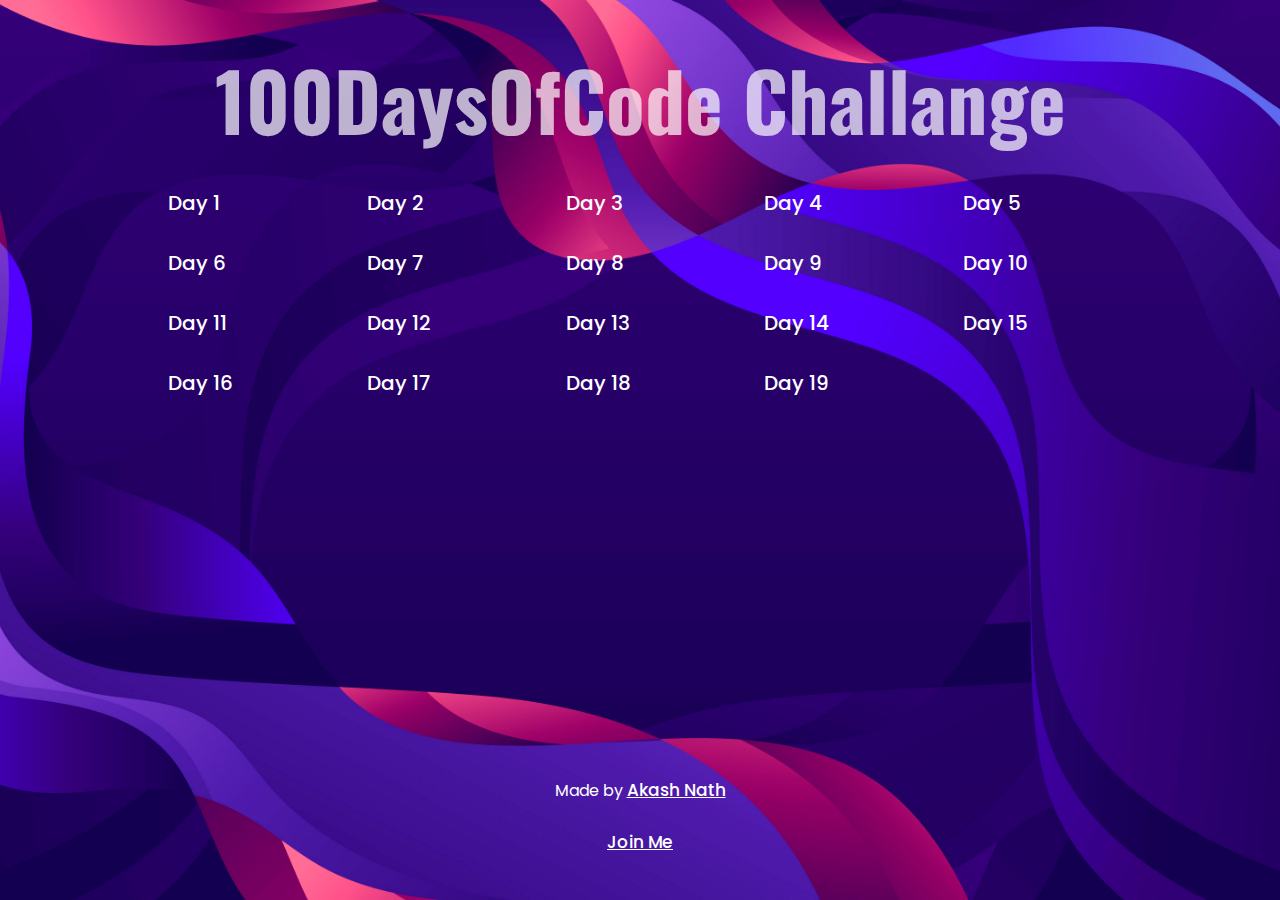
==== index.html @ c0c02691 "Added Day19" ====
<!DOCTYPE html>
<html lang="en">

<head>
    <meta charset="UTF-8">
    <meta name="viewport" content="width=device-width, initial-scale=1.0">
    <link rel="preconnect" href="https://fonts.googleapis.com">
    <link rel="preconnect" href="https://fonts.gstatic.com" crossorigin>
    <link href="https://fonts.googleapis.com/css2?family=Poppins&display=swap" rel="stylesheet">
    <meta property="og:title" content="#100DaysOfCode" />
    <meta property="og:description" content="By Akash" />
    <meta property="og:type" content="website" />
    <meta property="og:url" content="https://100daysofcode2023.netlify.app/" />
    <meta property="og:image"
        content="https://repository-images.githubusercontent.com/344494700/f3cb0880-895f-11eb-8e3e-1eb4456d34df">
    <title>100DaysOfCode Challage - Akash Nath</title>
    <!-- <link rel="website icon" type="image/png" href="./favicon.png"> -->
    <link rel="icon" type="image/x-icon" href="./favicon.png">
    <link rel="preconnect" href="https://fonts.googleapis.com">
    <link rel="preconnect" href="https://fonts.gstatic.com" crossorigin>
    <link href="https://fonts.googleapis.com/css2?family=Oswald:wght@700&display=swap" rel="stylesheet">

    <style>
        * {
            margin: 0;
            padding: 0;
            box-sizing: border-box;
            font-family: 'Poppins', sans-serif;
        }

        body {
            background: url('bg.jpg') no-repeat center center fixed;
            background-size: cover;
        }

        .container {
            width: 80%;
            margin: auto;
            padding: 20px;
        }

        ul {
            /* list-style: none;  */
            display: grid;
            /* display: grid; */
            grid-template-columns: repeat(5, 1fr);
            gap: 10px;
            overflow-y: scroll;
        }

        ul li {
            margin: 10px 0;
            color: #fff;
            list-style: none;
            width: 100%;
        }

        ul li a {
            text-decoration: none;
            color: #fff;
            font-size: 20px;
            font-weight: 500;
            padding: 10px 20px;
            border-radius: 5px;
            /* background-color: #fff; */
            transition: all 0.3s ease;
        }

        footer {
            width: 100%;
            text-align: center;
            position: absolute;
            bottom: 0;
            padding: 5vh 0;
            color: #fff;
            overflow: hidden;
        }

        footer a {
            /* text-decoration: none; */
            color: #fff;
            font-size: 17px;
            font-weight: 500;
            border-radius: 5px;
            /* background-color: #fff; */
            transition: all 0.3s ease;
        }

        ul li a:hover {
            text-decoration: underline;
            color: #fff;
        }

        #heading {
            font-family: 'Oswald', sans-serif;
            font-size: 80px;
            /* font-weight: 700; */
            color: #fff;
            margin: 20px 0;
            opacity: 0.7;
            /* text-decoration: underline; */
        }

        @media screen and (max-width: 500px) {
            #heading {
                font-size: 40px;
            }

            ul {
                /* list-style: none;  */
                display: grid;
                /* display: grid; */
                grid-template-columns: repeat(3, 1fr);
                gap: 10px;
                overflow-y: scroll;
            }

            ul li a {
                font-size: 12px;
                width: 100%;
            }
        }
    </style>
</head>

<body>
    <div class="container">
        <center>
            <h1 id="heading">100DaysOfCode Challange</h1>
        </center>
        <ul>
            <li><a href="https://tomato-deedee-24.tiiny.site/">Day 1</a></li>
            <li><a href="https://github.com/Akash-nath29/100daysOfCode/tree/main/day2/siteOne">Day 2</a></li>
            <li><a href="https://github.com/Akash-nath29/100daysOfCode/tree/main/day3/siteOne">Day 3</a></li>
            <li><a href="https://noteswallah.is-a.dev">Day 4</a></li>
            <li><a href="https://github.com/Akash-nath29/NotesWallah">Day 5</a></li>
            <li><a href="https://hilariousdadjokes.netlify.app/">Day 6</a></li>
            <li><a href="https://github.com/Akash-nath29/100daysOfCode/tree/main/day7">Day 7</a></li>
            <li><a href="https://github.com/Akash-nath29/NotesWallah/commit/98d82ca14dfdbb120c28c61c221d0a6b8cc1b8f9">Day 8</a></li>
            <li><a href="https://github.com/Akash-nath29/100daysOfCode/tree/main/day9">Day 9</a></li>
            <li><a href="https://github.com/Akash-nath29/InkLink">Day 10</a></li>
            <li><a href="https://github.com/Akash-nath29/InkLink/commit/adbefe93f009ad1597d43cc28d825c14a6efdb39">Day 11</a></li>
            <li><a href="https://github.com/Akash-nath29/InkLink/commit/d5046483ff2d8519cf48d7c519c2705d6ffa62f0">Day 12</a></li>
            <li><a href="https://github.com/Akash-nath29/InkLink/commit/0af171e5d49bf42e6327a84f4b258b5b84000386">Day 13</a></li>
            <li><a href="https://github.com/Akash-nath29/InkLink/commit/783a4e9e60231c85d78651d0567542b82dfc90e7">Day 14</a></li>
            <li><a href="https://github.com/Akash-nath29/InkLink/commit/a98984b7c8ed351a710ab723e8ba2e9442eefbe8">Day 15</a></li>
            <li><a href="https://github.com/Akash-nath29/HummingBard">Day 16</a></li>
            <li><a href="https://github.com/Akash-nath29/HummingBard">Day 17</a></li>
            <li><a href="https://github.com/Akash-nath29/LibraryManagementSystem">Day 18</a></li>
            <li><a href="https://github.com/Akash-nath29/pyWrap">Day 19</a></li>
        </ul>
    </div>
    <footer>
        Made by <a href="https://akashnath.netlify.app">Akash Nath <br> <br> <a
                href="https://github.com/Akash-nath29/100daysOfCode">Join Me</a></a>
    </footer>
</body>

</html>
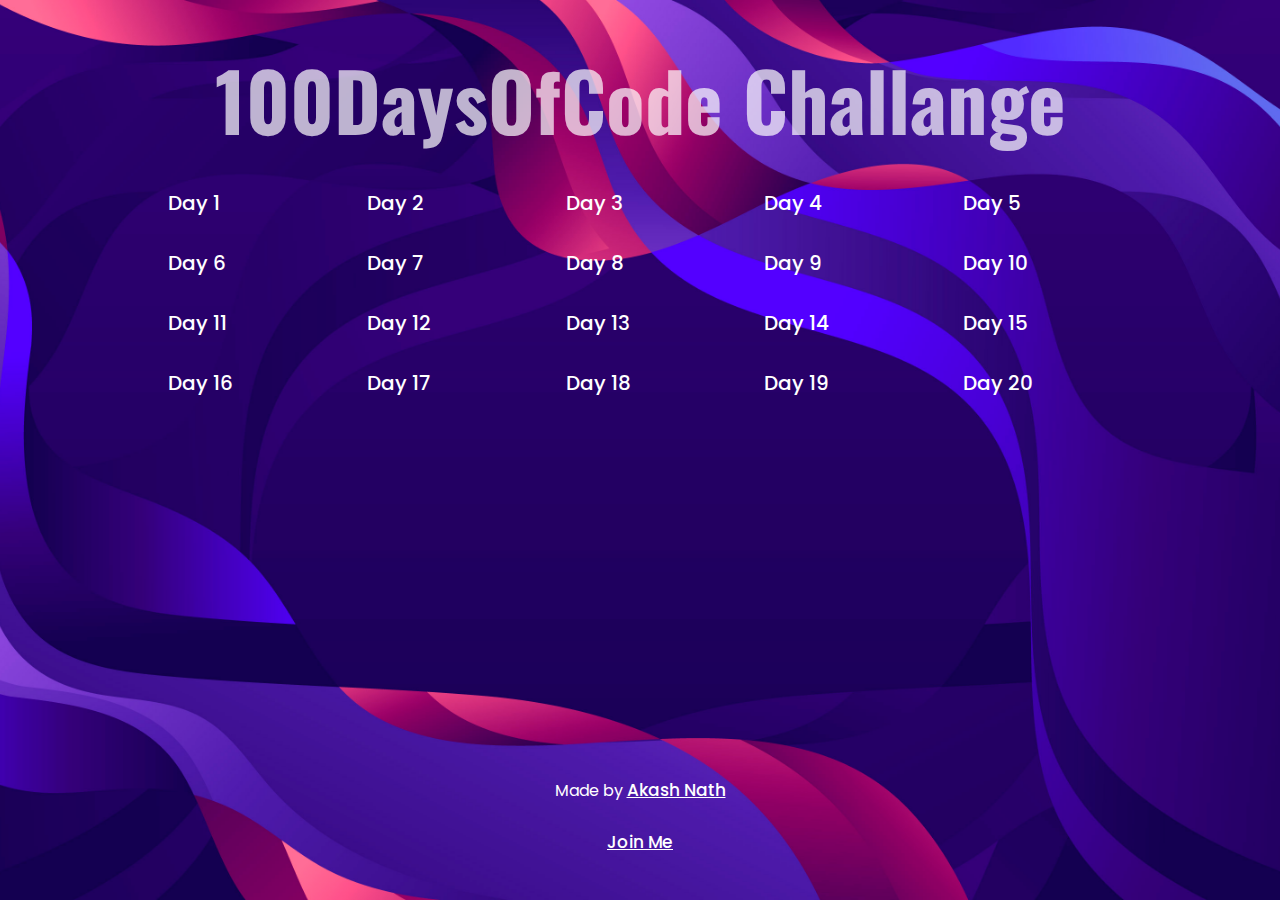
==== commit d9e504c8: "Add day20" ====
--- a/index.html
+++ b/index.html
@@ -148,6 +148,7 @@
             <li><a href="https://github.com/Akash-nath29/HummingBard">Day 17</a></li>
             <li><a href="https://github.com/Akash-nath29/LibraryManagementSystem">Day 18</a></li>
             <li><a href="https://github.com/Akash-nath29/pyWrap">Day 19</a></li>
+            <li><a href="https://github.com/Akash-nath29/Inscribe/commit/1a01999062cf6bed504d7d4345cafd193ba4f1c6">Day 20</a></li>
         </ul>
     </div>
     <footer>
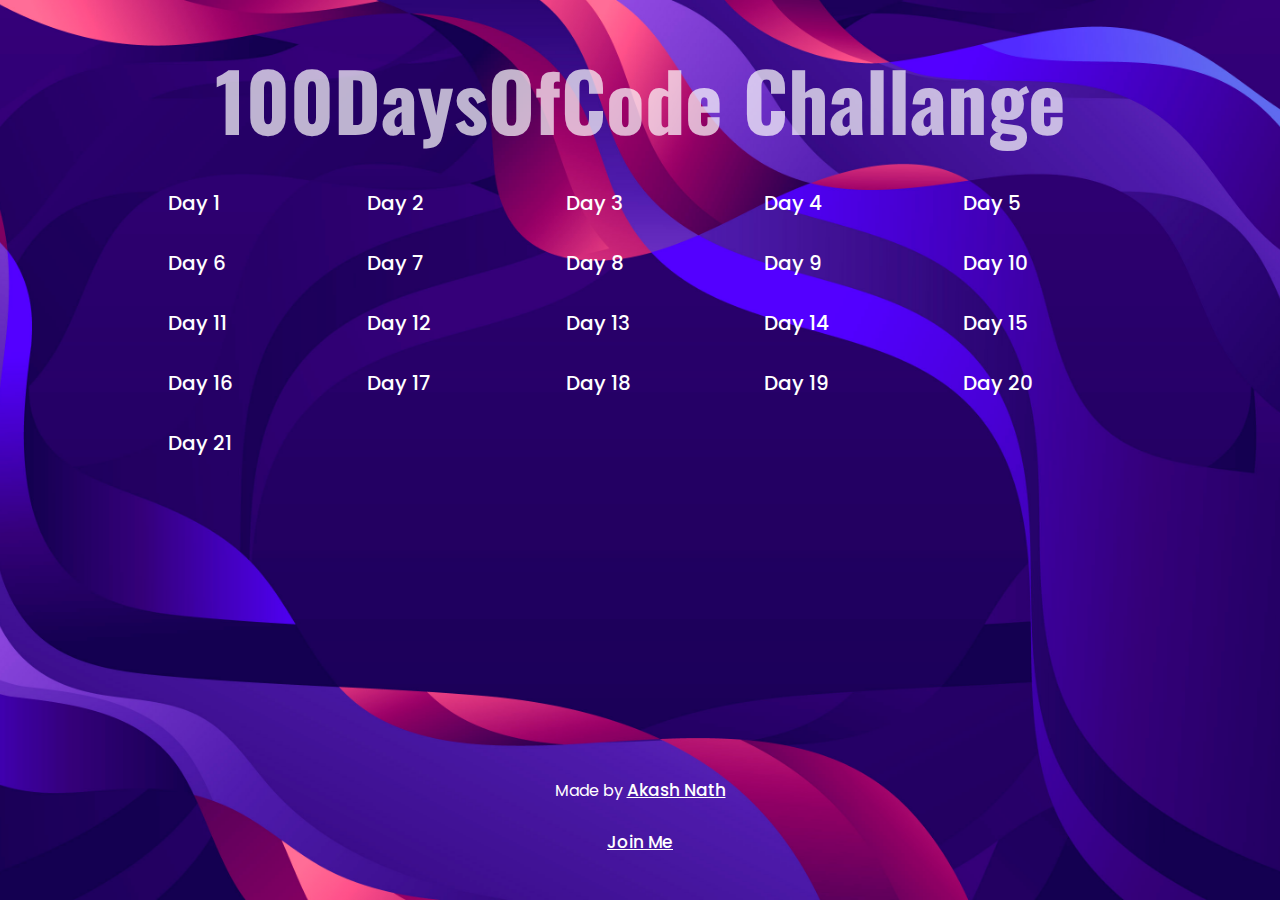
==== commit a7089514: "Add Day 21" ====
--- a/index.html
+++ b/index.html
@@ -149,6 +149,7 @@
             <li><a href="https://github.com/Akash-nath29/LibraryManagementSystem">Day 18</a></li>
             <li><a href="https://github.com/Akash-nath29/pyWrap">Day 19</a></li>
             <li><a href="https://github.com/Akash-nath29/Inscribe/commit/1a01999062cf6bed504d7d4345cafd193ba4f1c6">Day 20</a></li>
+            <li><a href="https://github.com/Akash-nath29/NotesWallah/commit/cb89d8ca93c1c8e05f15145a02dded4664d066c0">Day 21</a></li>
         </ul>
     </div>
     <footer>
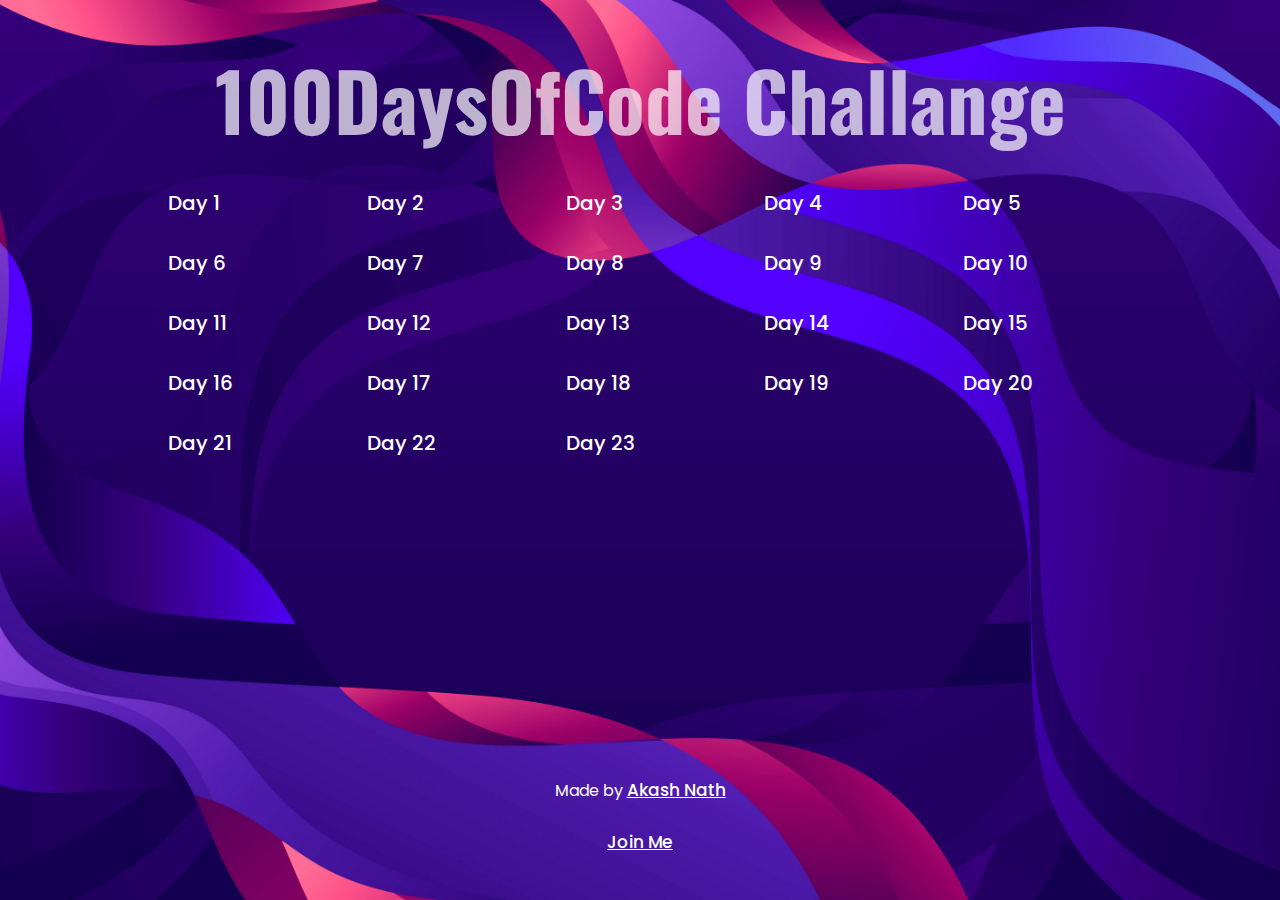
==== commit b6bb97be: "Add Day 23" ====
--- a/index.html
+++ b/index.html
@@ -150,6 +150,8 @@
             <li><a href="https://github.com/Akash-nath29/pyWrap">Day 19</a></li>
             <li><a href="https://github.com/Akash-nath29/Inscribe/commit/1a01999062cf6bed504d7d4345cafd193ba4f1c6">Day 20</a></li>
             <li><a href="https://github.com/Akash-nath29/NotesWallah/commit/cb89d8ca93c1c8e05f15145a02dded4664d066c0">Day 21</a></li>
+            <li><a href="https://github.com/Akash-nath29/NotesWallah/commit/cb89d8ca93c1c8e05f15145a02dded4664d066c0">Day 22</a></li>
+            <li><a href="https://github.com/Akash-nath29/WebNetr">Day 23</a></li>
         </ul>
     </div>
     <footer>
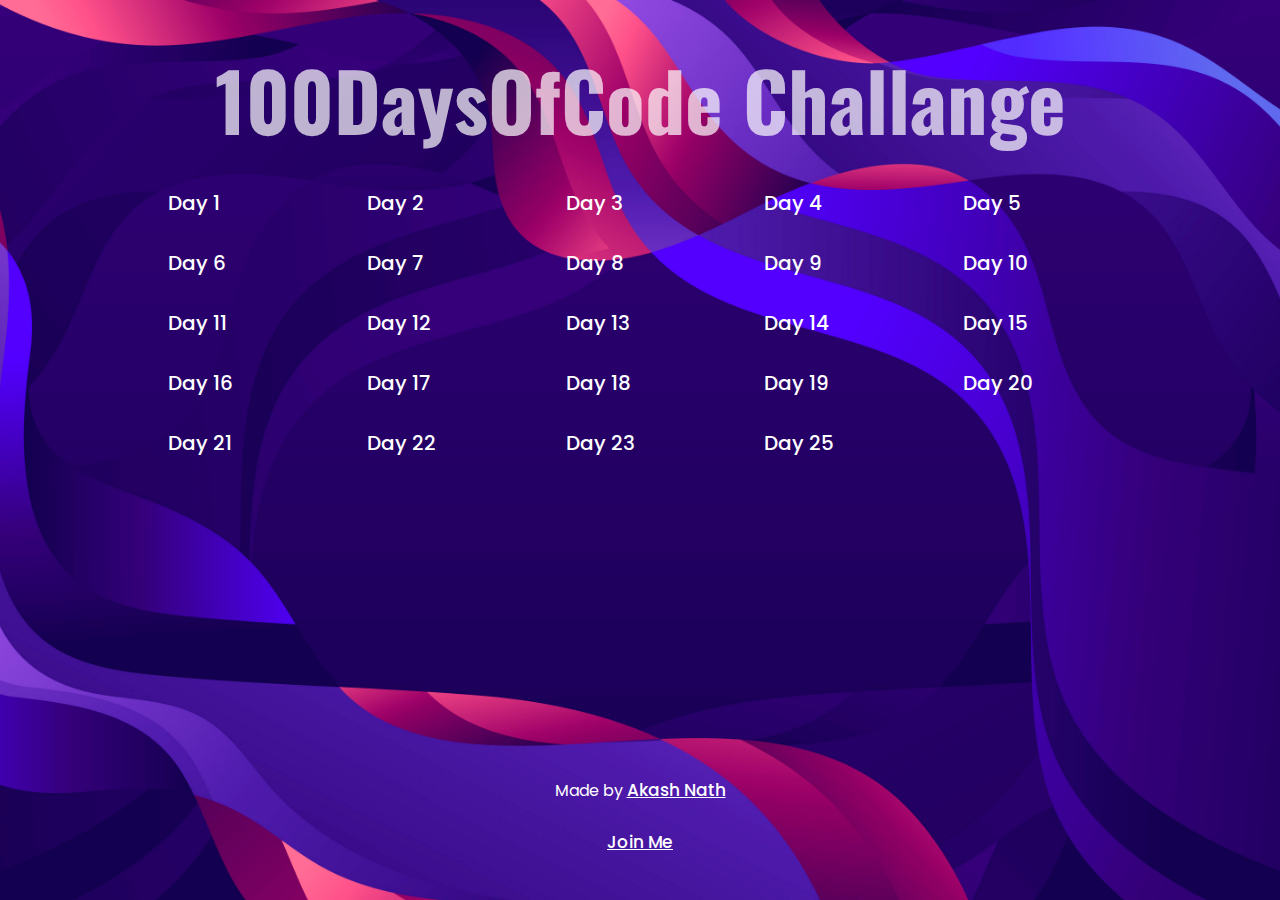
==== commit 46b0275d: "Add Day 25" ====
--- a/index.html
+++ b/index.html
@@ -152,6 +152,7 @@
             <li><a href="https://github.com/Akash-nath29/NotesWallah/commit/cb89d8ca93c1c8e05f15145a02dded4664d066c0">Day 21</a></li>
             <li><a href="https://github.com/Akash-nath29/NotesWallah/commit/cb89d8ca93c1c8e05f15145a02dded4664d066c0">Day 22</a></li>
             <li><a href="https://github.com/Akash-nath29/WebNetr">Day 23</a></li>
+            <li><a href="https://syncz.onrender.com">Day 25</a></li>
         </ul>
     </div>
     <footer>
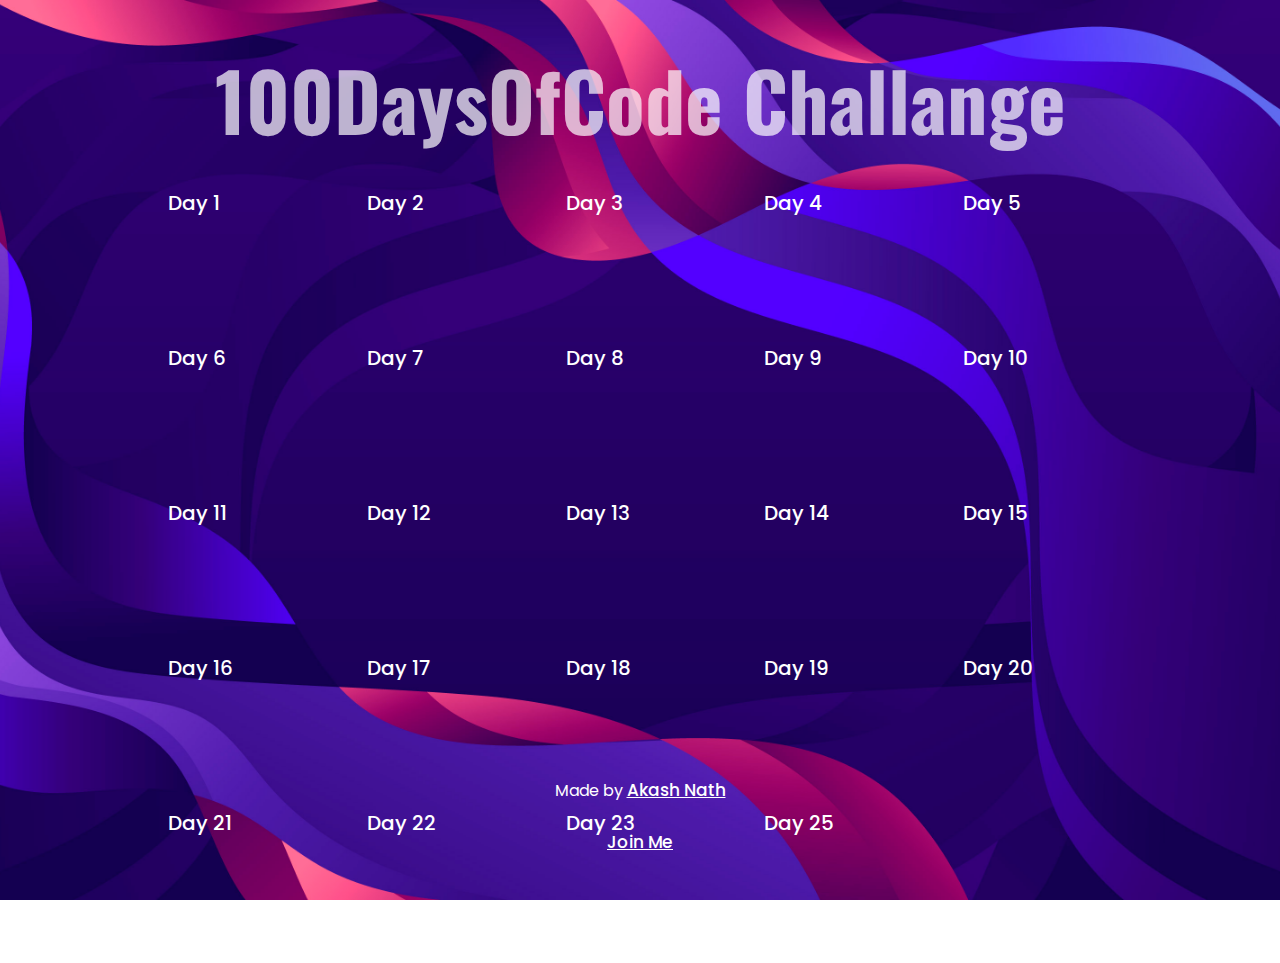
==== commit f3268d95: "Minor Changes" ====
--- a/index.html
+++ b/index.html
@@ -46,6 +46,11 @@
             grid-template-columns: repeat(5, 1fr);
             gap: 10px;
             overflow-y: scroll;
+            height: 85vh;
+        }
+
+        ul::-webkit-scrollbar {
+            display: none;
         }
 
         ul li {
@@ -111,8 +116,9 @@
                 display: grid;
                 /* display: grid; */
                 grid-template-columns: repeat(3, 1fr);
-                gap: 10px;
+                /* gap: 10px; */
                 overflow-y: scroll;
+                height: 85vh;
             }
 
             ul li a {
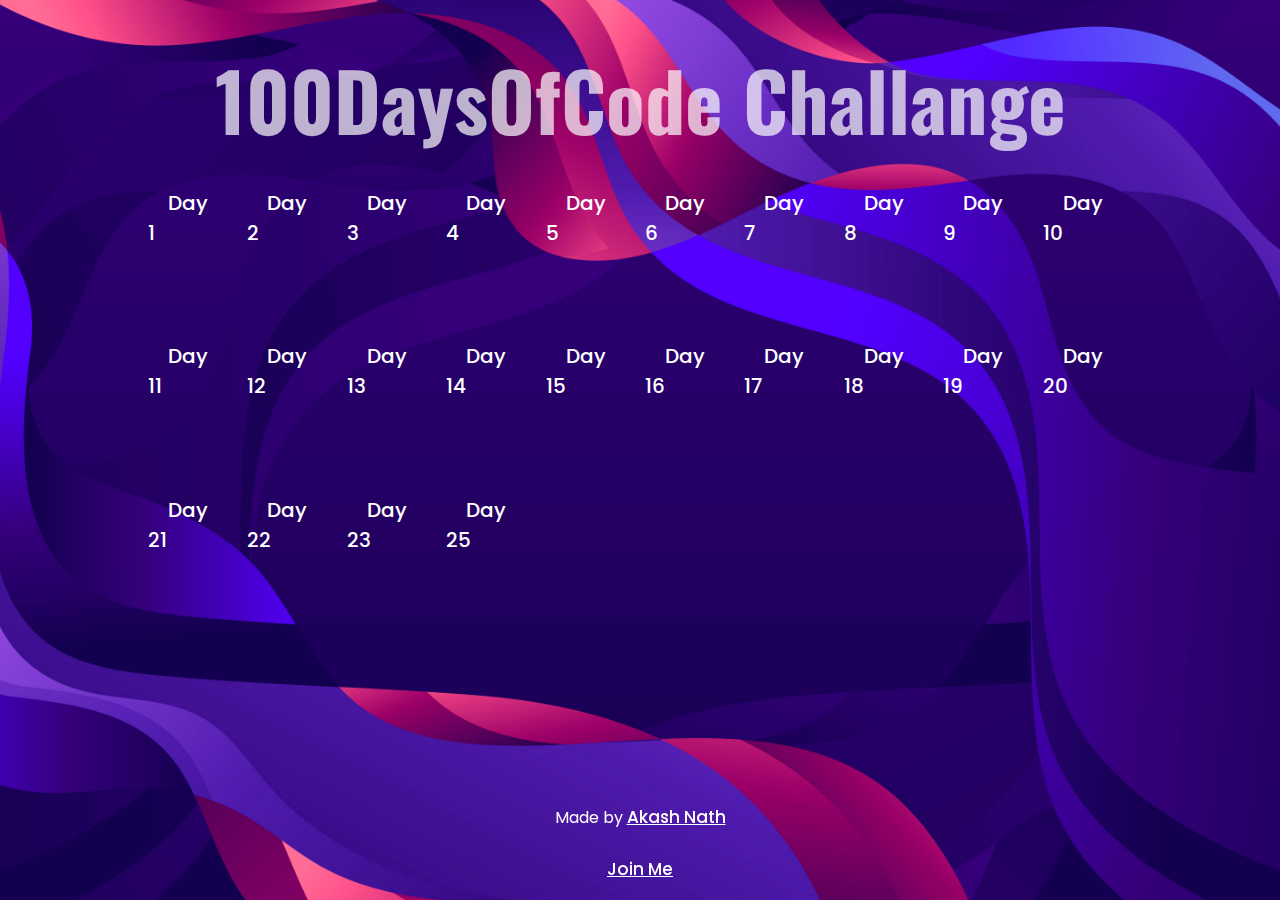
==== commit d8b75a4a: "Minor Changes" ====
--- a/index.html
+++ b/index.html
@@ -43,10 +43,10 @@
             /* list-style: none;  */
             display: grid;
             /* display: grid; */
-            grid-template-columns: repeat(5, 1fr);
+            grid-template-columns: repeat(10, 1fr);
             gap: 10px;
             overflow-y: scroll;
-            height: 85vh;
+            height: 50vh;
         }
 
         ul::-webkit-scrollbar {
@@ -76,9 +76,15 @@
             text-align: center;
             position: absolute;
             bottom: 0;
-            padding: 5vh 0;
+            padding: 2vh 0;
             color: #fff;
-            overflow: hidden;
+            /* overflow: none; */
+            position: fixed;
+            bottom: 0;
+            background-color: transparent;
+            /* left: 50%; */
+            /* transform: translate(-50%, -50%); */
+            /* width: 100%; */
         }
 
         footer a {
@@ -115,15 +121,16 @@
                 /* list-style: none;  */
                 display: grid;
                 /* display: grid; */
-                grid-template-columns: repeat(3, 1fr);
+                grid-template-columns: repeat(4, 1fr);
                 /* gap: 10px; */
                 overflow-y: scroll;
-                height: 85vh;
+                height: 50vh;
             }
 
             ul li a {
                 font-size: 12px;
                 width: 100%;
+                padding: 0;
             }
         }
     </style>
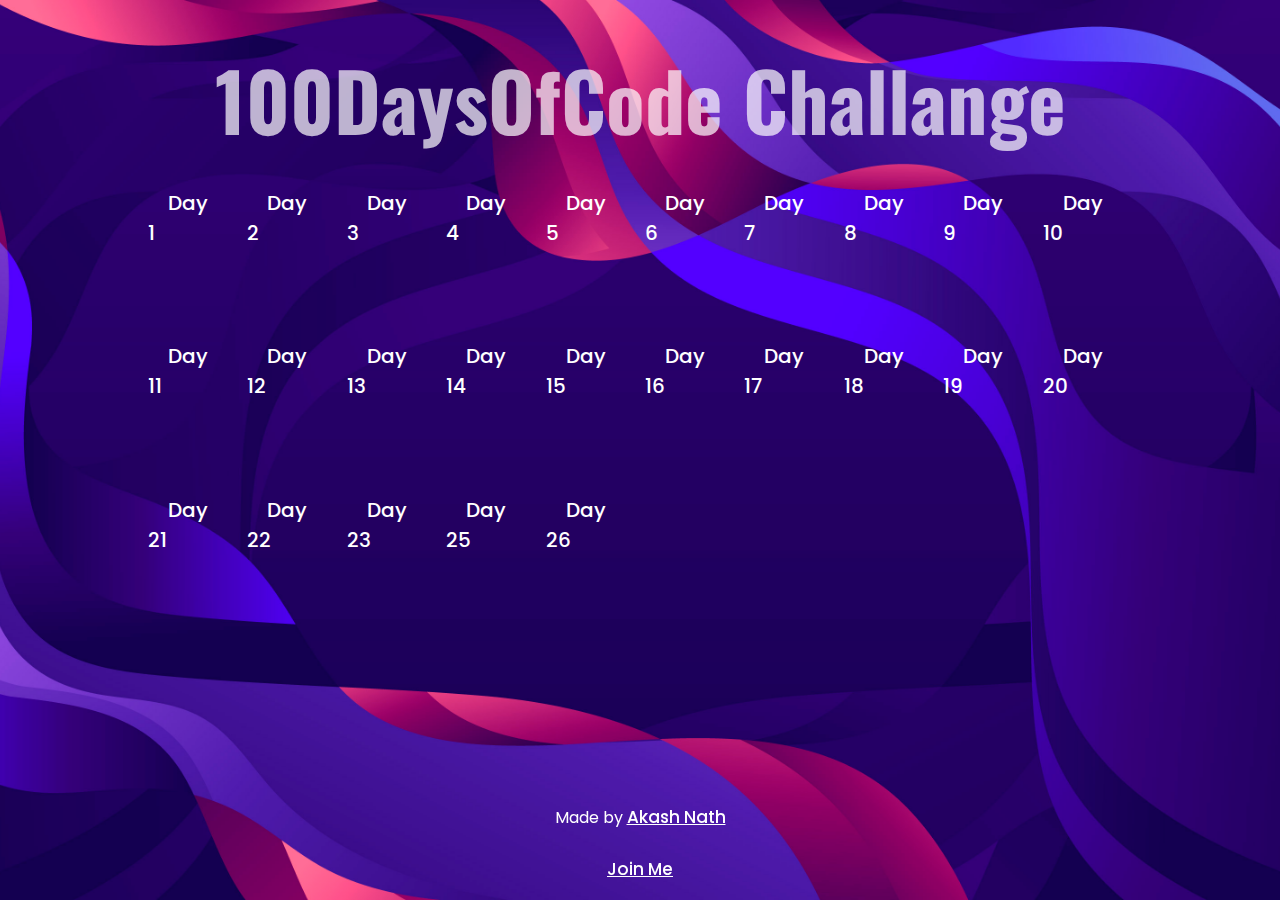
==== commit b6420508: "Add Day26" ====
--- a/index.html
+++ b/index.html
@@ -166,6 +166,7 @@
             <li><a href="https://github.com/Akash-nath29/NotesWallah/commit/cb89d8ca93c1c8e05f15145a02dded4664d066c0">Day 22</a></li>
             <li><a href="https://github.com/Akash-nath29/WebNetr">Day 23</a></li>
             <li><a href="https://syncz.onrender.com">Day 25</a></li>
+            <li><a href="https://github.com/Akash-nath29/image-classifier">Day 26</a></li>
         </ul>
     </div>
     <footer>
